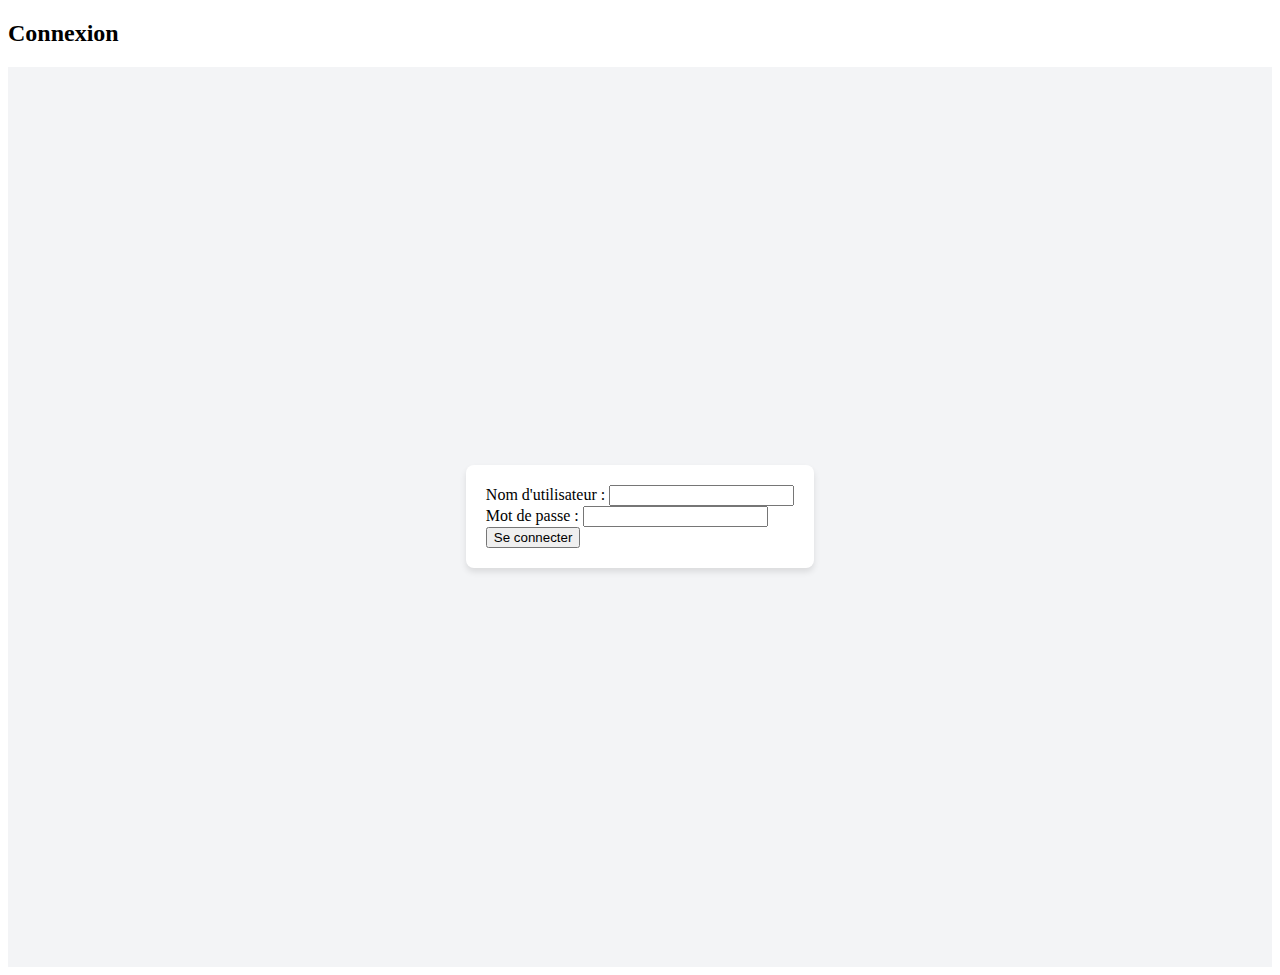
==== login.html @ 24e90d3d "adding php, tests" ====
<!DOCTYPE html>
<html>
<head>
    <title>Connexion</title>
    <link rel="stylesheet" type="text/css" href="css/style2.css">

</head>
<body>

<h2>Connexion</h2>
<div class="center-container">

<form action="php/login.php" method="post">
    <label for="username">Nom d'utilisateur :</label>
    <input type="text" id="username" name="username" required><br>

    <label for="password">Mot de passe :</label>
    <input type="password" id="password" name="password" required><br>

    <input type="submit" value="Se connecter">
</form>
</div>

</body>
</html>
---- css/style2.css ----
/* Le style global pour centrer le contenu */
.center-container {
    display: flex;
    justify-content: center;
    align-items: center;
    min-height: 100vh;
    margin: 0;
    background-color: #f3f4f6;
}

/* Le style pour le formulaire */
form {
    background-color: #fff;
    padding: 20px;
    border-radius: 8px;
    box-shadow: 0 4px 6px rgba(0, 0, 0, 0.1);
}
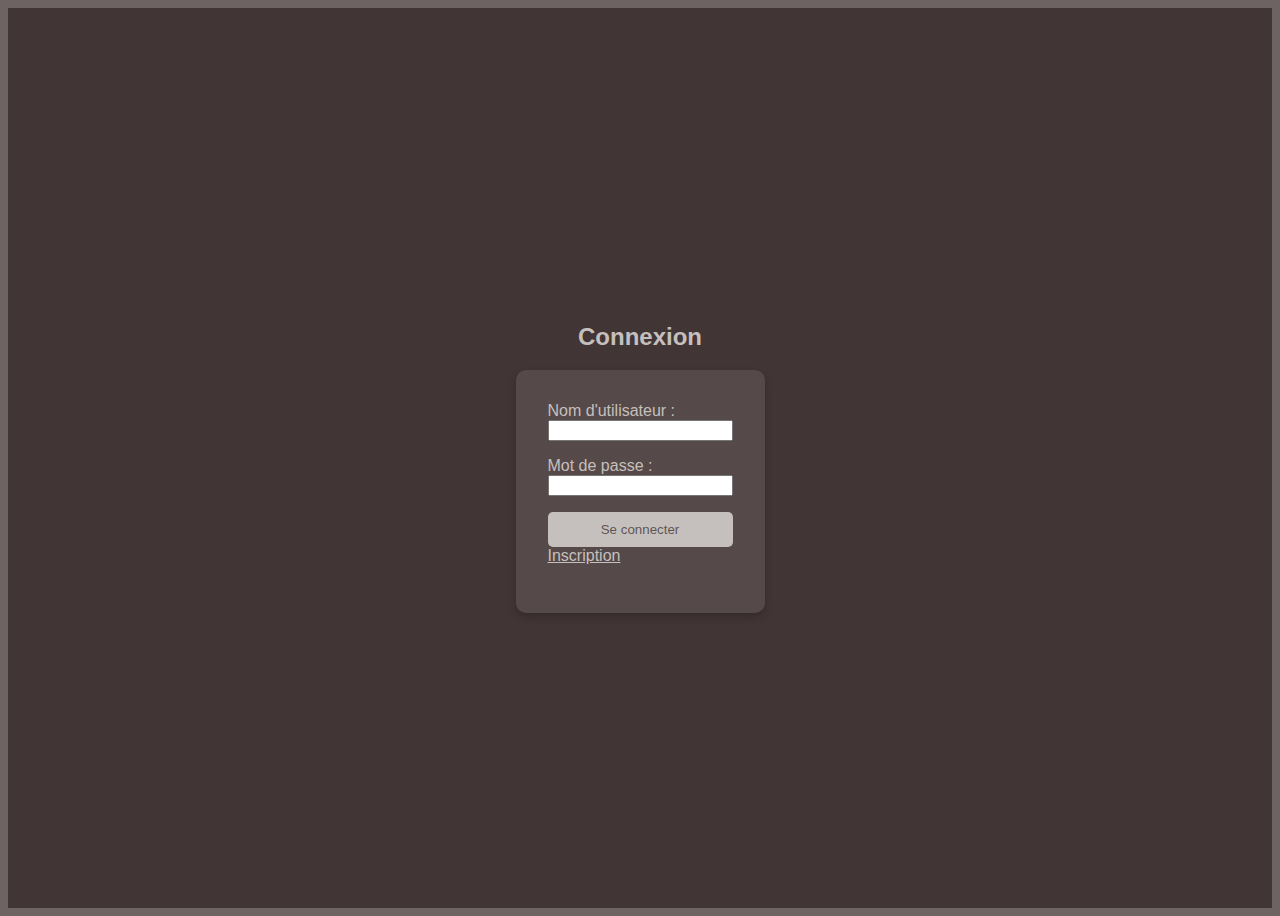
==== commit 899a0b9a: "fixing git&github issues" ====
--- a/login.html
+++ b/login.html
@@ -1,25 +1,33 @@
 <!DOCTYPE html>
 <html>
 <head>
+    <meta charset="UTF-8">
     <title>Connexion</title>
+    <script src="https://ajax.googleapis.com/ajax/libs/jquery/3.5.1/jquery.min.js"></script>
+
     <link rel="stylesheet" type="text/css" href="css/style2.css">
-
 </head>
 <body>
+<div class="center-container">
+    <h2>Connexion</h2>
+    <form action="php/login.php" method="post">
+        <div class="content">
+            <label for="username">Nom d'utilisateur :</label>
+            <input type="text" id="username" name="username" required>
+        </div>
+        <div class="content">
+            <label for="password">Mot de passe :</label>
+            <input type="password" id="password" name="password" required>
+        </div>
+        <div class="content">
+            <input type="submit" value="Se connecter">
+            <a href="register.html">Inscription</a>
+        </div>
+        <div id="message"></div>
 
-<h2>Connexion</h2>
-<div class="center-container">
-
-<form action="php/login.php" method="post">
-    <label for="username">Nom d'utilisateur :</label>
-    <input type="text" id="username" name="username" required><br>
-
-    <label for="password">Mot de passe :</label>
-    <input type="password" id="password" name="password" required><br>
-
-    <input type="submit" value="Se connecter">
-</form>
+    </form>
 </div>
+  <script src="javascript/login_ajax.js"></script>
 
 </body>
 </html>
--- a/css/style2.css
+++ b/css/style2.css
@@ -1,17 +1,46 @@
-/* Le style global pour centrer le contenu */
+body {
+    background-color: rgba(48, 34, 34, 0.705);
+    color: #c5c0bd;
+    font-family: Arial, sans-serif;
+}
+
 .center-container {
     display: flex;
+    flex-direction: column;
+    align-items: center;
     justify-content: center;
-    align-items: center;
-    min-height: 100vh;
-    margin: 0;
-    background-color: #f3f4f6;
+    height: 100vh;
+    background-color: rgba(48, 34, 34, 0.705);
 }
 
-/* Le style pour le formulaire */
+.content {
+    display: flex;
+    flex-direction: column;
+    margin-bottom: 1rem;
+}
+
 form {
-    background-color: #fff;
-    padding: 20px;
-    border-radius: 8px;
-    box-shadow: 0 4px 6px rgba(0, 0, 0, 0.1);
+    background-color: rgba(255, 255, 255, 0.1);
+    padding: 2rem;
+    border-radius: 10px;
+    box-shadow: 0 4px 8px 0 rgba(0, 0, 0, 0.2);
 }
+
+label, input, a {
+    color: #c5c0bd;
+}
+
+input[type="submit"] {
+    background-color: #c5c0bd;
+    color: rgba(48, 34, 34, 0.705);
+    padding: 10px 20px;
+    border: none;
+    border-radius: 5px;
+    cursor: pointer;
+}
+
+input[type="submit"]:hover {
+    background-color: rgba(48, 34, 34, 0.705);
+    color: #c5c0bd;
+    border: 1px solid #c5c0bd;
+}
